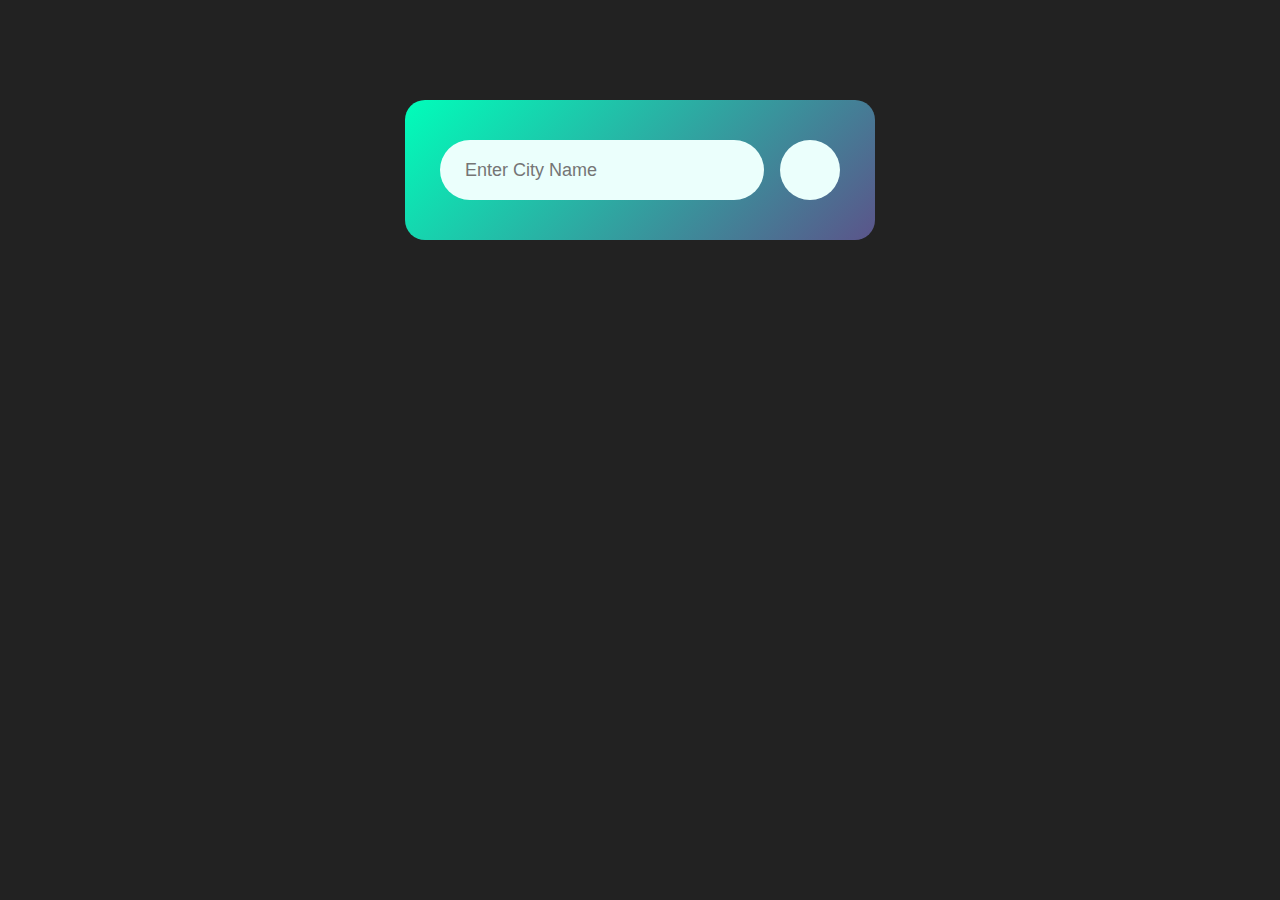
==== index.html @ 4012e6f5 "Update and rename Weather-App.html to index.html" ====
<!DOCTYPE html>
<html lang="en">
<head>
    <meta charset="UTF-8">
    <meta name="viewport" content="width=device-width, initial-scale=1.0">
    <link rel="stylesheet" href="WA-style.css">
    <title>Weather-App</title>
</head>
<body>
    <div class="card">
        <div class="search">
            <input type="text" name="" id="" placeholder="Enter City Name" spellcheck="false">
            <button><img src="WA-img/search.png" alt=""></button>
        </div>

        <div class="weather">
            <img src="WA-img/rain.png" alt="" class="weather-icon">
            <h1 class="temp">22°c</h1>
            <h2 class="city">New York</h2>

            <div class="details">
                <div class="col">
                    <img src="WA-img/humidity.png" alt="">
                    <div>
                        <p class="humidity">50%</p>
                        <p>Humidity</p>
                    </div>
                </div>
                <div class="col">
                    <img src="WA-img/wind.png" alt="">
                    <div>
                        <p class="wind">15 km/h</p>
                        <p>Wind Speed</p>
                    </div>
                </div>
            </div>
        </div>
    </div>

    <script src="https://ajax.googleapis.com/ajax/libs/jquery/3.7.1/jquery.min.js"></script>
    <script src="WA-script.js"></script>
</body>
</html>
---- WA-style.css ----
*{
    margin: 0;
    padding: 0;
    font-family: 'poppins', sans-serif;
    box-sizing: border-box;
}
body{
    background: #222;
}
.card{
    width: 90%;
    max-width: 470px;
    background: linear-gradient(135deg, #00feba, #5b548a);
    color: #fff;
    margin: 100px auto 0;
    border-radius: 20px;
    padding: 40px 35px;
    text-align: center;
}
.search{
    width: 100%;
    display: flex;
    align-items: center;
    justify-content: space-between;
}
.search input{
    border: 0;
    outline: 0;
    background: #ebfffc;
    color: #555;
    padding: 10px 25px;
    height: 60px;
    border-radius: 30px;
    flex: 1;
    margin-right: 16px;
    font-size: 18px;
}
.search button{
    border: 0;
    outline: 0;
    background: #ebfffc;
    border-radius: 50%;
    width: 60px;
    height: 60px;
    cursor: pointer;
}
.search button img {
    width: 16px;
}
.weather-icon{
    width: 170px;
    margin-top: 30px;
}
.weather h1{
    font-size: 80px;
    font-weight: 500;
}
.weather h2{
    font-size: 45px;
    font-weight: 400;
    margin-top: -10px;
}
.details{
    display: flex;
    align-items: center;
    justify-content: space-between;
    padding: 0 20px;
    margin-top: 50px;
}
.col{
    display: flex;
    align-items: center;
    text-align: left;
}
.col img{
    width: 40px;
    margin-right: 10px;
}
.weather{
    display: none;
}
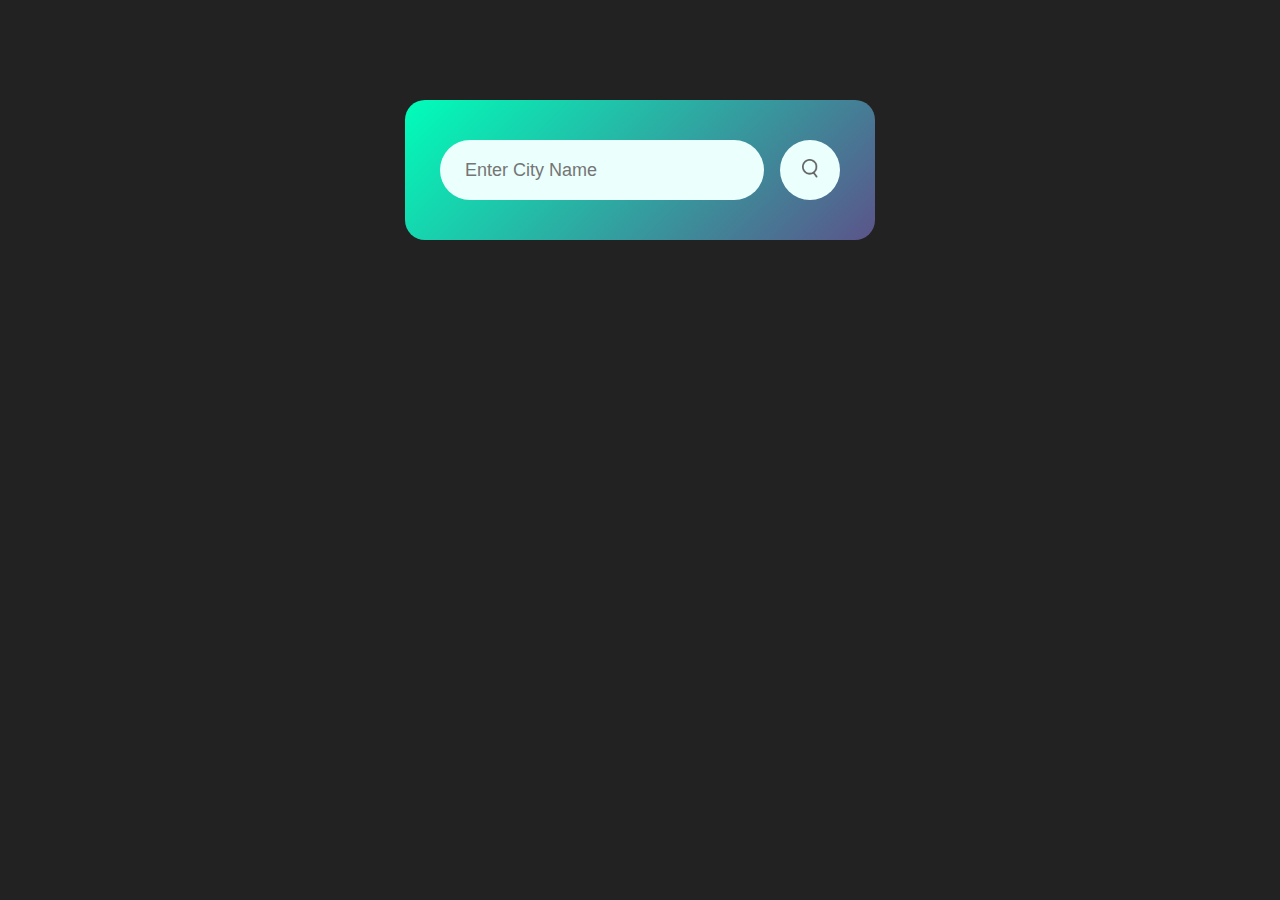
==== commit a3be665c: "Update index.html" ====
--- a/index.html
+++ b/index.html
@@ -10,24 +10,24 @@
     <div class="card">
         <div class="search">
             <input type="text" name="" id="" placeholder="Enter City Name" spellcheck="false">
-            <button><img src="WA-img/search.png" alt=""></button>
+            <button><img src="search.png" alt=""></button>
         </div>
 
         <div class="weather">
-            <img src="WA-img/rain.png" alt="" class="weather-icon">
+            <img src="rain.png" alt="" class="weather-icon">
             <h1 class="temp">22°c</h1>
             <h2 class="city">New York</h2>
 
             <div class="details">
                 <div class="col">
-                    <img src="WA-img/humidity.png" alt="">
+                    <img src="humidity.png" alt="">
                     <div>
                         <p class="humidity">50%</p>
                         <p>Humidity</p>
                     </div>
                 </div>
                 <div class="col">
-                    <img src="WA-img/wind.png" alt="">
+                    <img src="wind.png" alt="">
                     <div>
                         <p class="wind">15 km/h</p>
                         <p>Wind Speed</p>
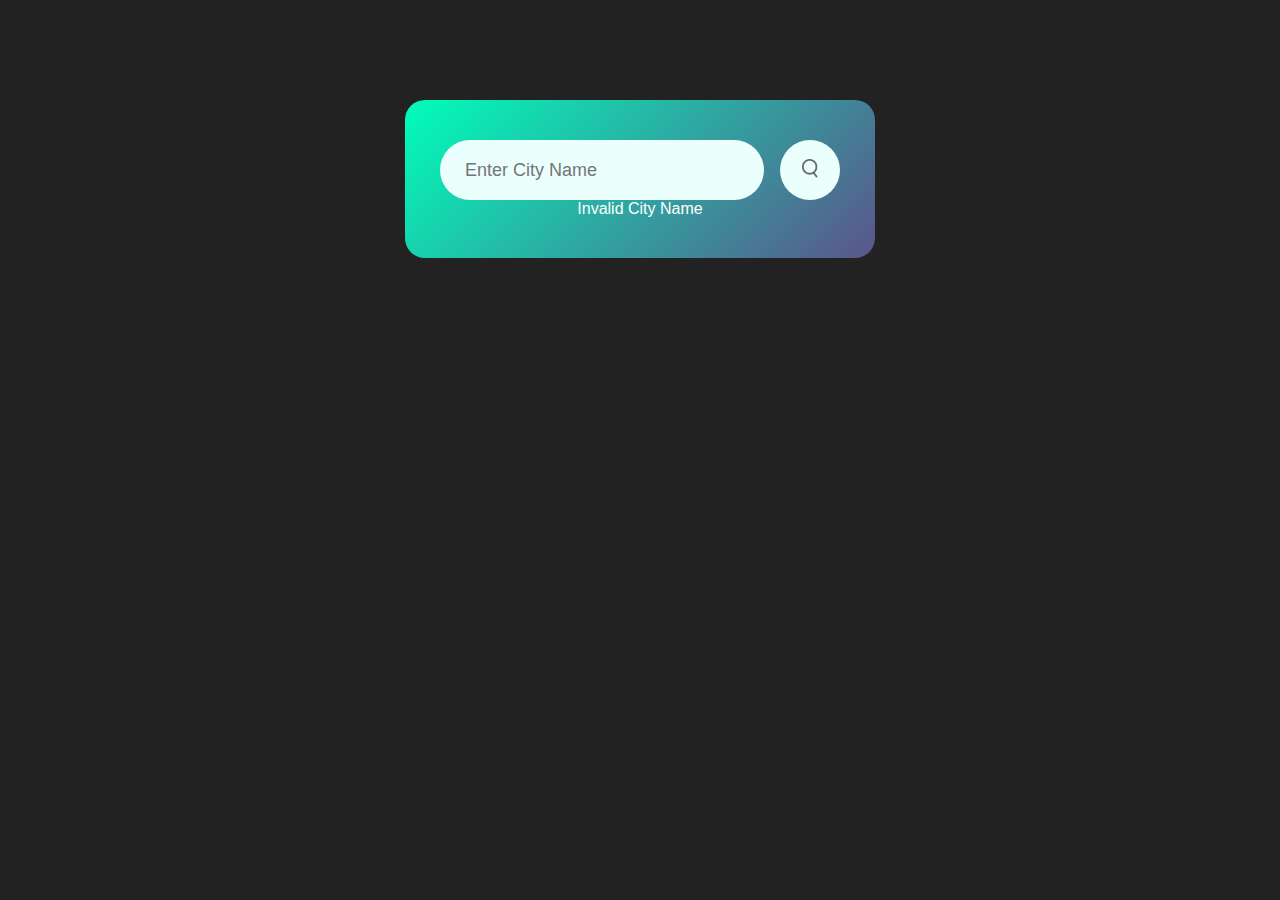
==== commit 9e6feeb6: "Update index.html" ====
--- a/index.html
+++ b/index.html
@@ -4,6 +4,7 @@
     <meta charset="UTF-8">
     <meta name="viewport" content="width=device-width, initial-scale=1.0">
     <link rel="stylesheet" href="WA-style.css">
+    <link rel="website icon" type="png" href="https://cdn-icons-png.flaticon.com/512/9393/9393425.png">
     <title>Weather-App</title>
 </head>
 <body>
@@ -11,6 +12,9 @@
         <div class="search">
             <input type="text" name="" id="" placeholder="Enter City Name" spellcheck="false">
             <button><img src="search.png" alt=""></button>
+        </div>
+        <div class="error">
+            <p>Invalid City Name</p>
         </div>
 
         <div class="weather">
